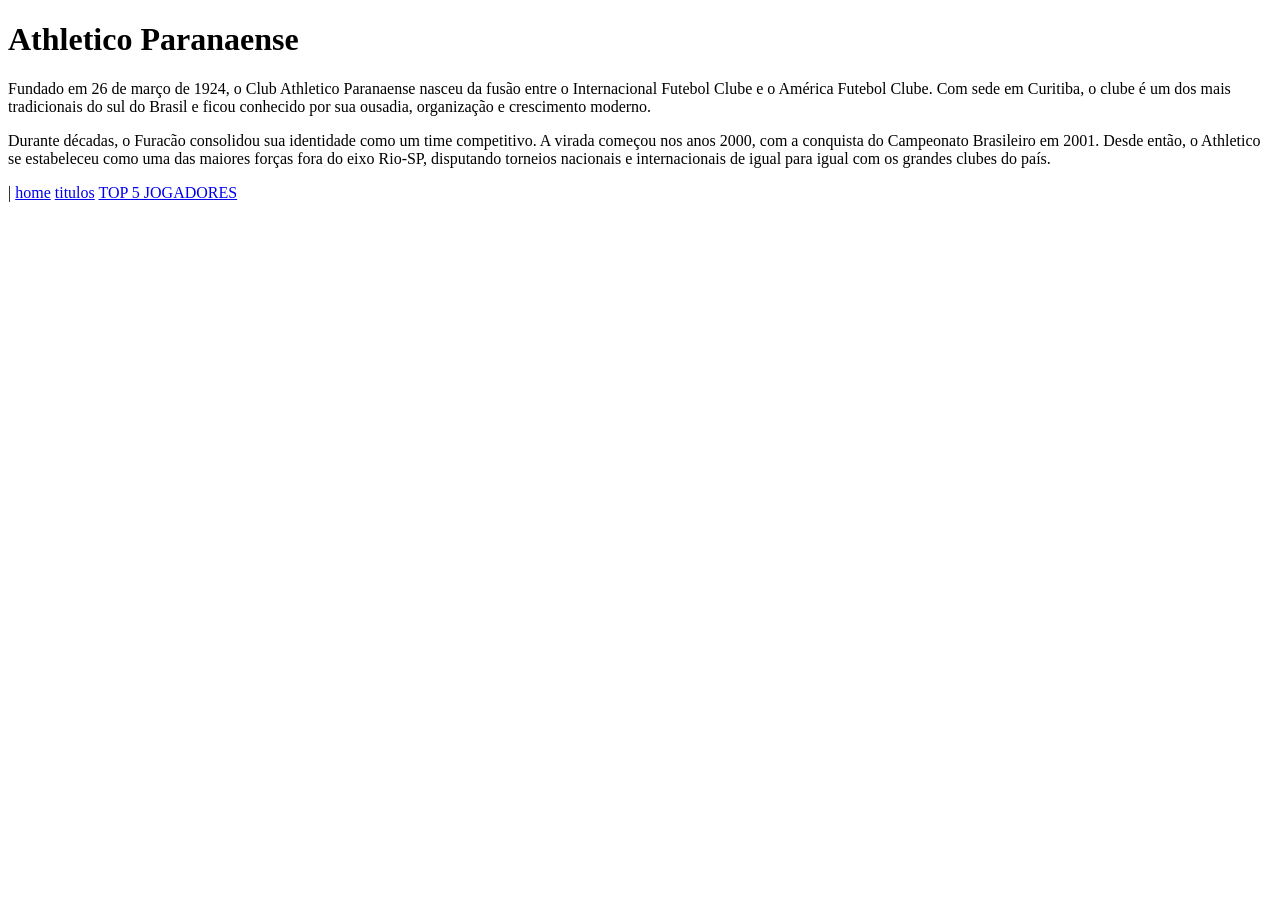
==== index.html @ c10d7f6f "." ====
<!DOCTYPE html>
<html lang="en">
<head>
    <meta charset="UTF-8">
    <meta name="viewport" content="width=device-width, initial-scale=1.0">
    <title>CAP</title>
    <link rel="stylesheet" href="index.css">
</head>
<body>
    <h1>Athletico Paranaense</h1>
    <p>Fundado em 26 de março de 1924, o Club Athletico Paranaense nasceu da fusão entre o Internacional Futebol Clube e o América Futebol Clube. Com sede em Curitiba, o clube é um dos mais tradicionais do sul do Brasil e ficou conhecido por sua ousadia, organização e crescimento moderno.</p>
    <p>Durante décadas, o Furacão consolidou sua identidade como um time competitivo. A virada começou nos anos 2000, com a conquista do Campeonato Brasileiro em 2001. Desde então, o Athletico se estabeleceu como uma das maiores forças fora do eixo Rio-SP, disputando torneios nacionais e internacionais de igual para igual com os grandes clubes do país.</p>
        <footer>|
        <a href="index.html">home</a>
        <a href="titulos.html">titulos</a>
        <a href="jogadores.html">TOP 5 JOGADORES</a>
    </footer>
</body>
</html>
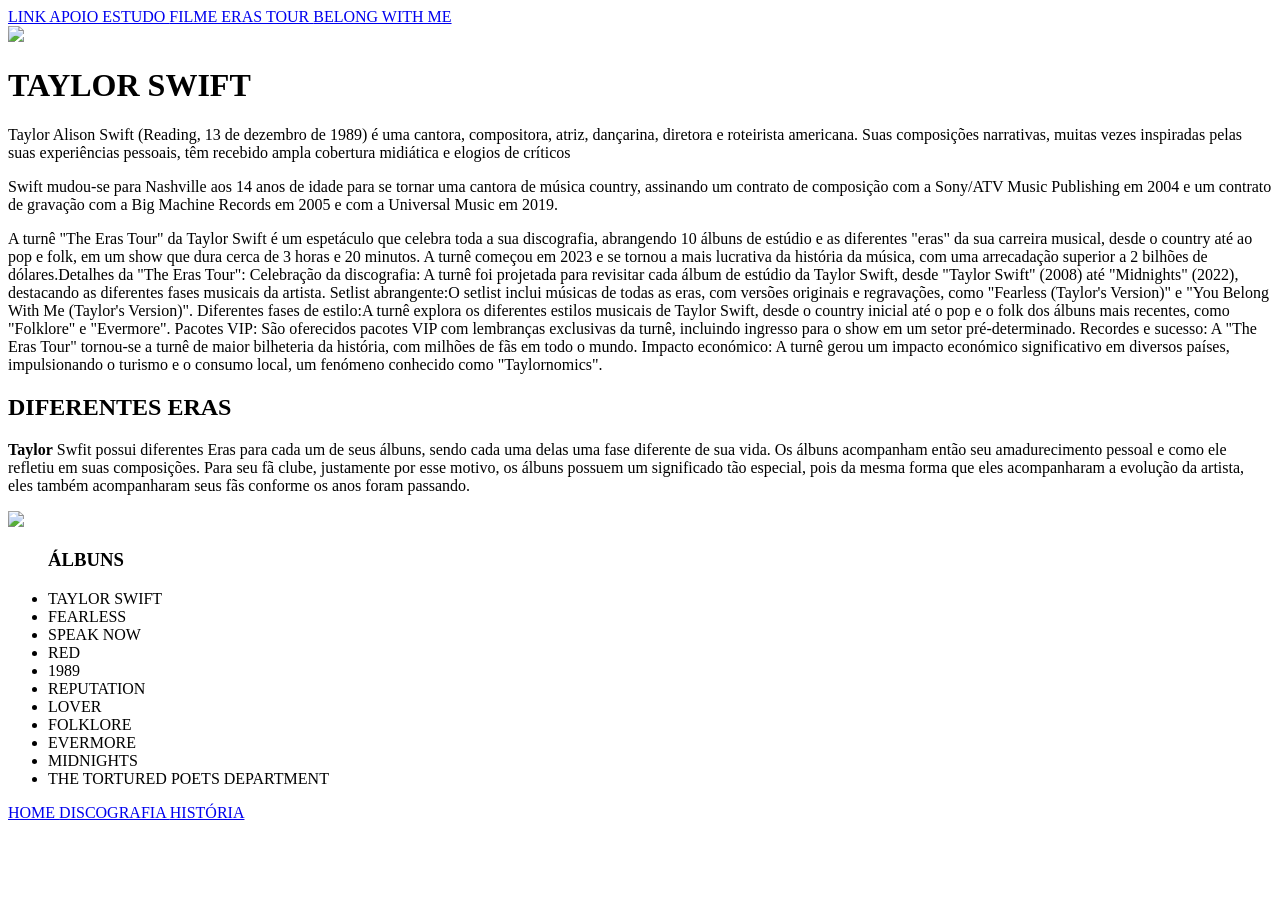
==== commit cc3e0be9: "." ====
--- a/index.html
+++ b/index.html
@@ -3,17 +3,48 @@
 <head>
     <meta charset="UTF-8">
     <meta name="viewport" content="width=device-width, initial-scale=1.0">
-    <title>CAP</title>
-    <link rel="stylesheet" href="index.css">
+    <title> SITE TAYLOR SWFIT</title>
+    <link rel="stylesheet" href="style.css">
 </head>
 <body>
-    <h1>Athletico Paranaense</h1>
-    <p>Fundado em 26 de março de 1924, o Club Athletico Paranaense nasceu da fusão entre o Internacional Futebol Clube e o América Futebol Clube. Com sede em Curitiba, o clube é um dos mais tradicionais do sul do Brasil e ficou conhecido por sua ousadia, organização e crescimento moderno.</p>
-    <p>Durante décadas, o Furacão consolidou sua identidade como um time competitivo. A virada começou nos anos 2000, com a conquista do Campeonato Brasileiro em 2001. Desde então, o Athletico se estabeleceu como uma das maiores forças fora do eixo Rio-SP, disputando torneios nacionais e internacionais de igual para igual com os grandes clubes do país.</p>
-        <footer>|
-        <a href="index.html">home</a>
-        <a href="titulos.html">titulos</a>
-        <a href="jogadores.html">TOP 5 JOGADORES</a>
-    </footer>
+    <header>
+        <a href="https://www.w3schools.com/"> LINK APOIO ESTUDO </a>
+        <a href="https://www.disneyplus.com/pt-br/movies/taylor-swift-the-eras-tour-taylors-version/OHLx94HKtS6X"> FILME ERAS TOUR </a>
+        <a href="https://www.youtube.com/watch?v=VuNIsY6JdUw"> BELONG WITH ME </a>
+    </header>
+    <img class="imagem" src="16123859 (1).jpg">
+    <h1>TAYLOR SWIFT</h1>
+    <p> Taylor Alison Swift (Reading, 13 de dezembro de 1989) é uma cantora, compositora, atriz, dançarina, diretora e roteirista americana. Suas composições narrativas, muitas vezes inspiradas pelas suas experiências pessoais, têm recebido ampla cobertura midiática e elogios de críticos</p>
+    <p class="pizza">Swift mudou-se para Nashville aos 14 anos de idade para se tornar uma cantora de música country, assinando um contrato de composição com a Sony/ATV Music Publishing em 2004 e um contrato de gravação com a Big Machine Records em 2005 e com a Universal Music em 2019.</p>
+    <p> A turnê "The Eras Tour" da Taylor Swift é um espetáculo que celebra toda a sua discografia, abrangendo 10 álbuns de estúdio e as diferentes "eras" da sua carreira musical, desde o country até ao pop e folk, em um show que dura cerca de 3 horas e 20 minutos. A turnê começou em 2023 e se tornou a mais lucrativa da história da música, com uma arrecadação superior a 2 bilhões de dólares.Detalhes da "The Eras Tour": Celebração da discografia: A turnê foi projetada para revisitar cada álbum de estúdio da Taylor Swift, desde "Taylor Swift" (2008) até "Midnights" (2022), destacando as diferentes fases musicais da artista. 
+Setlist abrangente:O setlist inclui músicas de todas as eras, com versões originais e regravações, como "Fearless (Taylor's Version)" e "You Belong With Me (Taylor's Version)". 
+Diferentes fases de estilo:A turnê explora os diferentes estilos musicais de Taylor Swift, desde o country inicial até o pop e o folk dos álbuns mais recentes, como "Folklore" e "Evermore". 
+Pacotes VIP: São oferecidos pacotes VIP com lembranças exclusivas da turnê, incluindo ingresso para o show em um setor pré-determinado. Recordes e sucesso:
+A "The Eras Tour" tornou-se a turnê de maior bilheteria da história, com milhões de fãs em todo o mundo. 
+Impacto económico: A turnê gerou um impacto económico significativo em diversos países, impulsionando o turismo e o consumo local, um fenómeno conhecido como "Taylornomics". </p>
+    <h2> DIFERENTES ERAS </h2>
+    <p> <strong>Taylor</strong> Swfit possui diferentes Eras para cada um de seus álbuns, sendo cada uma delas uma fase diferente de sua vida. Os álbuns acompanham então seu amadurecimento pessoal e como ele refletiu em suas composições. Para seu fã clube, justamente por esse motivo, os álbuns possuem um significado tão especial, pois da mesma forma que eles acompanharam a evolução da artista, eles também acompanharam seus fãs conforme os anos foram passando.</p>
+    <img class="imagem" src="images.jpeg">
+    <div class="lista">
+    <ul>
+        <h3> ÁLBUNS </h3>
+        <li> TAYLOR SWIFT </li>
+        <li> FEARLESS </li>
+        <li> SPEAK NOW </li>
+        <li>RED </li>
+        <li> 1989 </li>
+        <li> REPUTATION </li>
+        <li> LOVER </li>
+        <li> FOLKLORE</li>
+        <li> EVERMORE </li>
+        <li> MIDNIGHTS</li>
+        <li> THE TORTURED POETS DEPARTMENT </li>
+        </ul>
+        </div>
+        <footer>
+            <a href="index.html"> HOME </a>
+            <a href="discografia.html"> DISCOGRAFIA </a>
+            <a href="historia.html"> HISTÓRIA </a>
+        </footer>
 </body>
 </html>
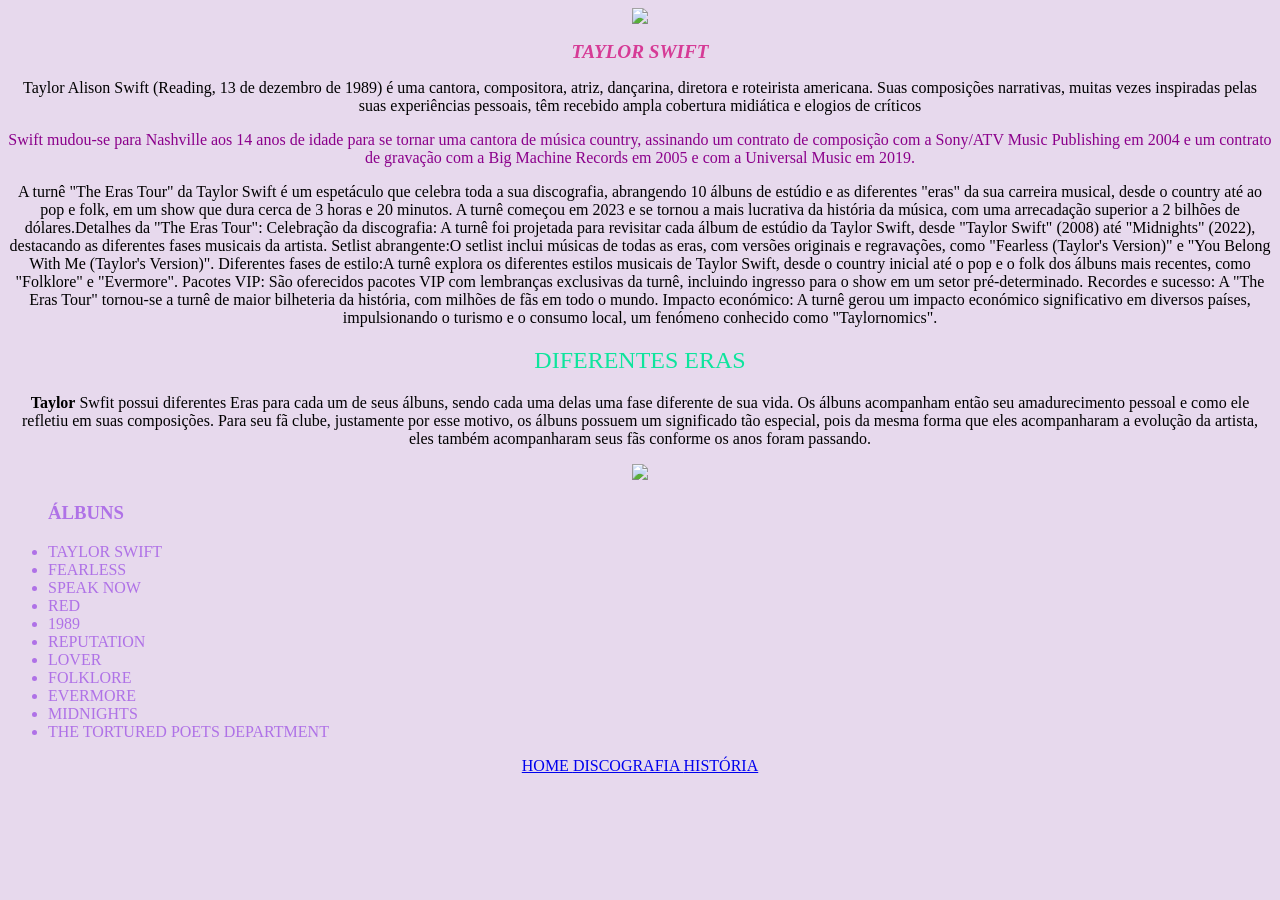
==== commit c0ac287a: "." ====
--- a/index.html
+++ b/index.html
@@ -7,11 +7,6 @@
     <link rel="stylesheet" href="style.css">
 </head>
 <body>
-    <header>
-        <a href="https://www.w3schools.com/"> LINK APOIO ESTUDO </a>
-        <a href="https://www.disneyplus.com/pt-br/movies/taylor-swift-the-eras-tour-taylors-version/OHLx94HKtS6X"> FILME ERAS TOUR </a>
-        <a href="https://www.youtube.com/watch?v=VuNIsY6JdUw"> BELONG WITH ME </a>
-    </header>
     <img class="imagem" src="16123859 (1).jpg">
     <h1>TAYLOR SWIFT</h1>
     <p> Taylor Alison Swift (Reading, 13 de dezembro de 1989) é uma cantora, compositora, atriz, dançarina, diretora e roteirista americana. Suas composições narrativas, muitas vezes inspiradas pelas suas experiências pessoais, têm recebido ampla cobertura midiática e elogios de críticos</p>
--- a/style.css
+++ b/style.css
@@ -0,0 +1,27 @@
+body{
+ background-color: rgb(231, 217, 237);
+ text-align: center;
+}
+h1 {
+    font-style: italic;
+    color: rgb(214, 59, 150);
+    font-size: larger;
+}
+h2 {
+    color: rgb(14, 229, 157);
+    font-weight:200;
+}
+
+.imagem {
+    width: 50%;
+}
+.imagem2 {
+ width: 40%;
+}
+.lista {
+    text-align: left;
+    color: rgba(137, 43, 226, 0.598);
+}
+.pizza {
+    color: darkmagenta;
+}
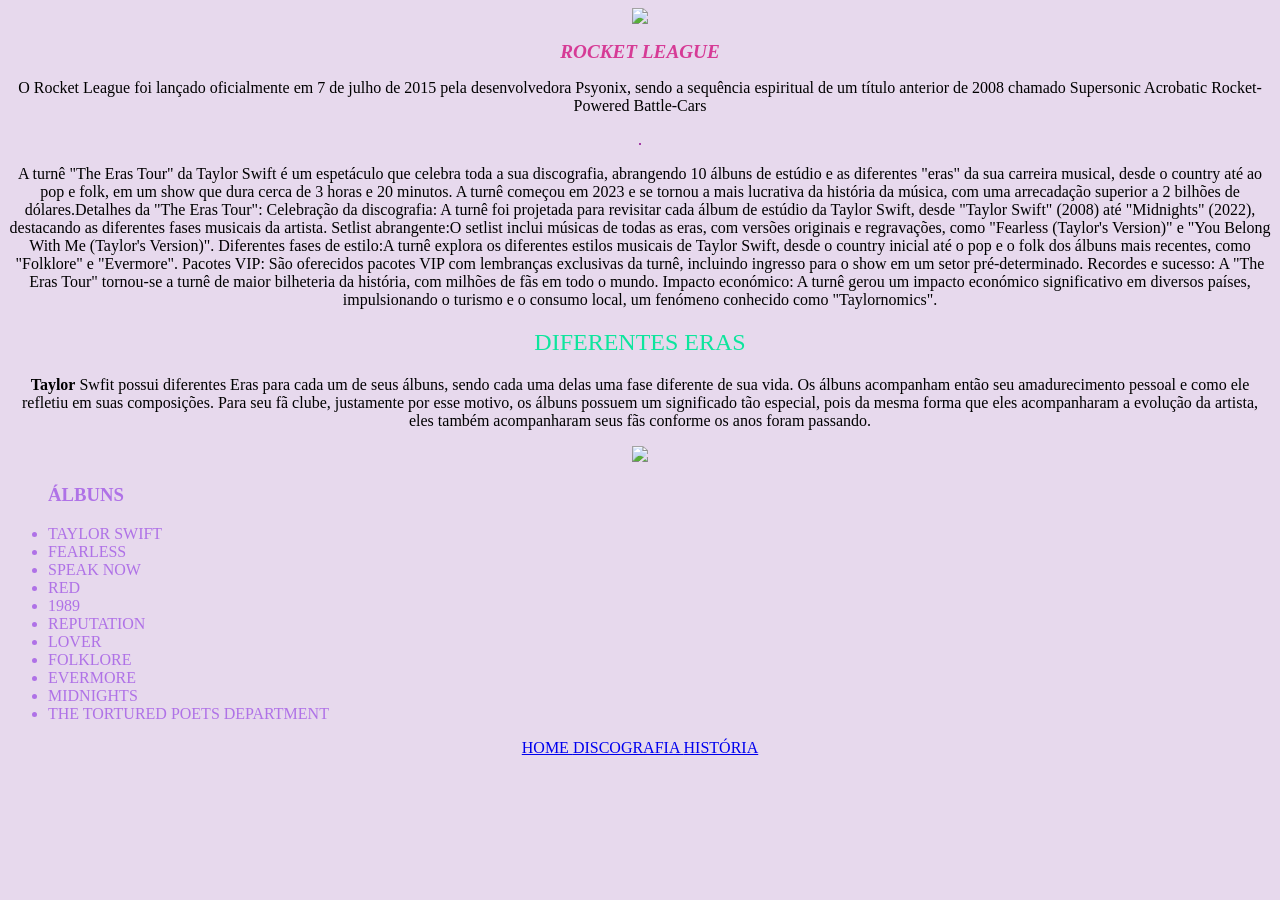
==== commit 6161d0a9: "." ====
--- a/index.html
+++ b/index.html
@@ -8,9 +8,9 @@
 </head>
 <body>
     <img class="imagem" src="16123859 (1).jpg">
-    <h1>TAYLOR SWIFT</h1>
-    <p> Taylor Alison Swift (Reading, 13 de dezembro de 1989) é uma cantora, compositora, atriz, dançarina, diretora e roteirista americana. Suas composições narrativas, muitas vezes inspiradas pelas suas experiências pessoais, têm recebido ampla cobertura midiática e elogios de críticos</p>
-    <p class="pizza">Swift mudou-se para Nashville aos 14 anos de idade para se tornar uma cantora de música country, assinando um contrato de composição com a Sony/ATV Music Publishing em 2004 e um contrato de gravação com a Big Machine Records em 2005 e com a Universal Music em 2019.</p>
+    <h1>ROCKET LEAGUE</h1>
+    <p> O Rocket League foi lançado oficialmente em 7 de julho de 2015 pela desenvolvedora Psyonix, sendo a sequência espiritual de um título anterior de 2008 chamado Supersonic Acrobatic Rocket-Powered Battle-Cars</p>
+    <p class="pizza">.</p>
     <p> A turnê "The Eras Tour" da Taylor Swift é um espetáculo que celebra toda a sua discografia, abrangendo 10 álbuns de estúdio e as diferentes "eras" da sua carreira musical, desde o country até ao pop e folk, em um show que dura cerca de 3 horas e 20 minutos. A turnê começou em 2023 e se tornou a mais lucrativa da história da música, com uma arrecadação superior a 2 bilhões de dólares.Detalhes da "The Eras Tour": Celebração da discografia: A turnê foi projetada para revisitar cada álbum de estúdio da Taylor Swift, desde "Taylor Swift" (2008) até "Midnights" (2022), destacando as diferentes fases musicais da artista. 
 Setlist abrangente:O setlist inclui músicas de todas as eras, com versões originais e regravações, como "Fearless (Taylor's Version)" e "You Belong With Me (Taylor's Version)". 
 Diferentes fases de estilo:A turnê explora os diferentes estilos musicais de Taylor Swift, desde o country inicial até o pop e o folk dos álbuns mais recentes, como "Folklore" e "Evermore". 
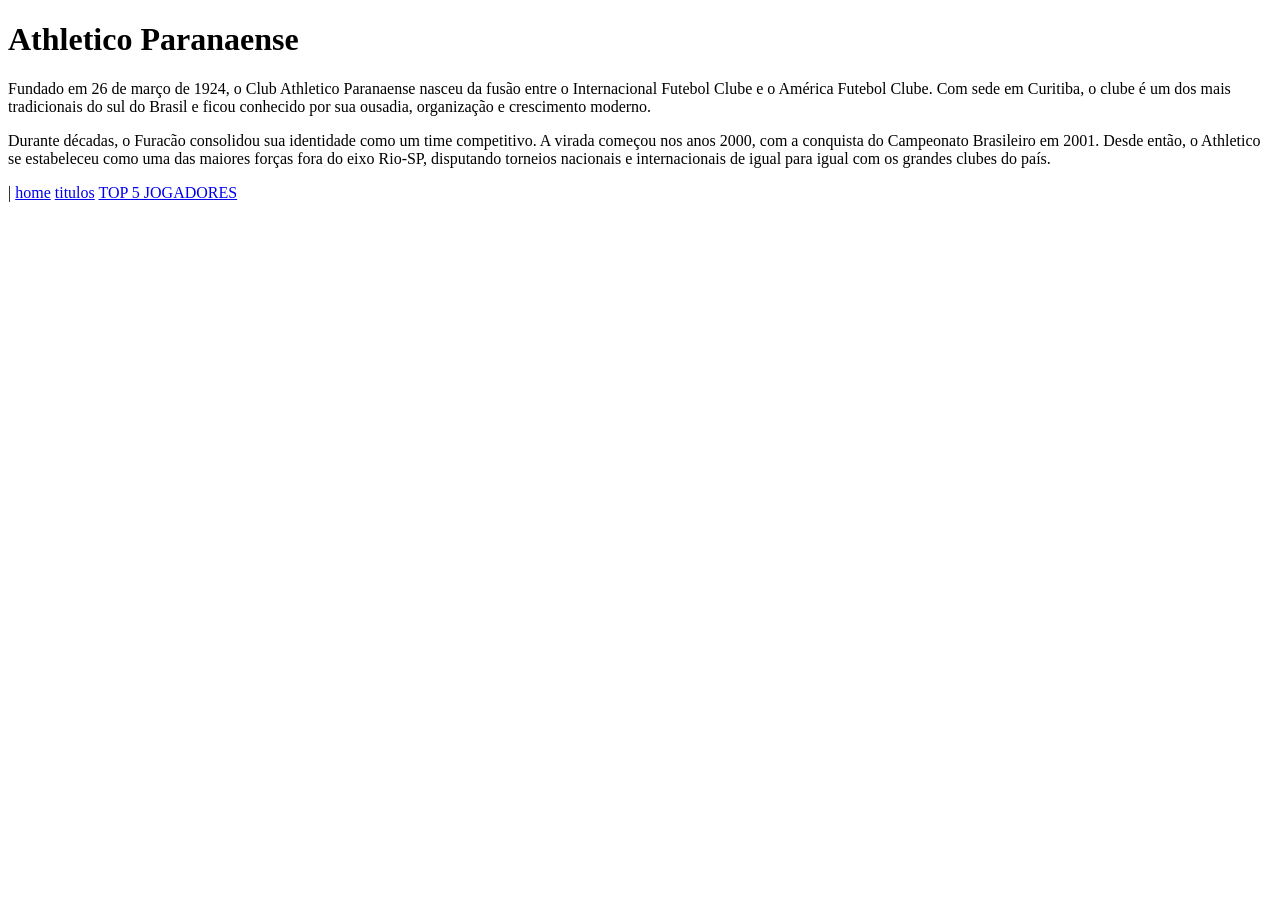
==== commit a29db879: "." ====
--- a/index.html
+++ b/index.html
@@ -1,45 +1,19 @@
-<!DOCTYPE html>
-<html lang="en">
-<head>
-    <meta charset="UTF-8">
-    <meta name="viewport" content="width=device-width, initial-scale=1.0">
-    <title> SITE TAYLOR SWFIT</title>
-    <link rel="stylesheet" href="style.css">
-</head>
-<body>
-    <img class="imagem" src="16123859 (1).jpg">
-    <h1>ROCKET LEAGUE</h1>
-    <p> O Rocket League foi lançado oficialmente em 7 de julho de 2015 pela desenvolvedora Psyonix, sendo a sequência espiritual de um título anterior de 2008 chamado Supersonic Acrobatic Rocket-Powered Battle-Cars</p>
-    <p class="pizza">.</p>
-    <p> A turnê "The Eras Tour" da Taylor Swift é um espetáculo que celebra toda a sua discografia, abrangendo 10 álbuns de estúdio e as diferentes "eras" da sua carreira musical, desde o country até ao pop e folk, em um show que dura cerca de 3 horas e 20 minutos. A turnê começou em 2023 e se tornou a mais lucrativa da história da música, com uma arrecadação superior a 2 bilhões de dólares.Detalhes da "The Eras Tour": Celebração da discografia: A turnê foi projetada para revisitar cada álbum de estúdio da Taylor Swift, desde "Taylor Swift" (2008) até "Midnights" (2022), destacando as diferentes fases musicais da artista. 
-Setlist abrangente:O setlist inclui músicas de todas as eras, com versões originais e regravações, como "Fearless (Taylor's Version)" e "You Belong With Me (Taylor's Version)". 
-Diferentes fases de estilo:A turnê explora os diferentes estilos musicais de Taylor Swift, desde o country inicial até o pop e o folk dos álbuns mais recentes, como "Folklore" e "Evermore". 
-Pacotes VIP: São oferecidos pacotes VIP com lembranças exclusivas da turnê, incluindo ingresso para o show em um setor pré-determinado. Recordes e sucesso:
-A "The Eras Tour" tornou-se a turnê de maior bilheteria da história, com milhões de fãs em todo o mundo. 
-Impacto económico: A turnê gerou um impacto económico significativo em diversos países, impulsionando o turismo e o consumo local, um fenómeno conhecido como "Taylornomics". </p>
-    <h2> DIFERENTES ERAS </h2>
-    <p> <strong>Taylor</strong> Swfit possui diferentes Eras para cada um de seus álbuns, sendo cada uma delas uma fase diferente de sua vida. Os álbuns acompanham então seu amadurecimento pessoal e como ele refletiu em suas composições. Para seu fã clube, justamente por esse motivo, os álbuns possuem um significado tão especial, pois da mesma forma que eles acompanharam a evolução da artista, eles também acompanharam seus fãs conforme os anos foram passando.</p>
-    <img class="imagem" src="images.jpeg">
-    <div class="lista">
-    <ul>
-        <h3> ÁLBUNS </h3>
-        <li> TAYLOR SWIFT </li>
-        <li> FEARLESS </li>
-        <li> SPEAK NOW </li>
-        <li>RED </li>
-        <li> 1989 </li>
-        <li> REPUTATION </li>
-        <li> LOVER </li>
-        <li> FOLKLORE</li>
-        <li> EVERMORE </li>
-        <li> MIDNIGHTS</li>
-        <li> THE TORTURED POETS DEPARTMENT </li>
-        </ul>
-        </div>
-        <footer>
-            <a href="index.html"> HOME </a>
-            <a href="discografia.html"> DISCOGRAFIA </a>
-            <a href="historia.html"> HISTÓRIA </a>
-        </footer>
-</body>
+<!DOCTYPE html>
+<html lang="en">
+<head>
+    <meta charset="UTF-8">
+    <meta name="viewport" content="width=device-width, initial-scale=1.0">
+    <title>CAP</title>
+    <link rel="stylesheet" href="index.css">
+</head>
+<body>
+    <h1>Athletico Paranaense</h1>
+    <p>Fundado em 26 de março de 1924, o Club Athletico Paranaense nasceu da fusão entre o Internacional Futebol Clube e o América Futebol Clube. Com sede em Curitiba, o clube é um dos mais tradicionais do sul do Brasil e ficou conhecido por sua ousadia, organização e crescimento moderno.</p>
+    <p>Durante décadas, o Furacão consolidou sua identidade como um time competitivo. A virada começou nos anos 2000, com a conquista do Campeonato Brasileiro em 2001. Desde então, o Athletico se estabeleceu como uma das maiores forças fora do eixo Rio-SP, disputando torneios nacionais e internacionais de igual para igual com os grandes clubes do país.</p>
+        <footer>|
+        <a href="index.html">home</a>
+        <a href="titulos.html">titulos</a>
+        <a href="jogadores.html">TOP 5 JOGADORES</a>
+    </footer>
+</body>
 </html>
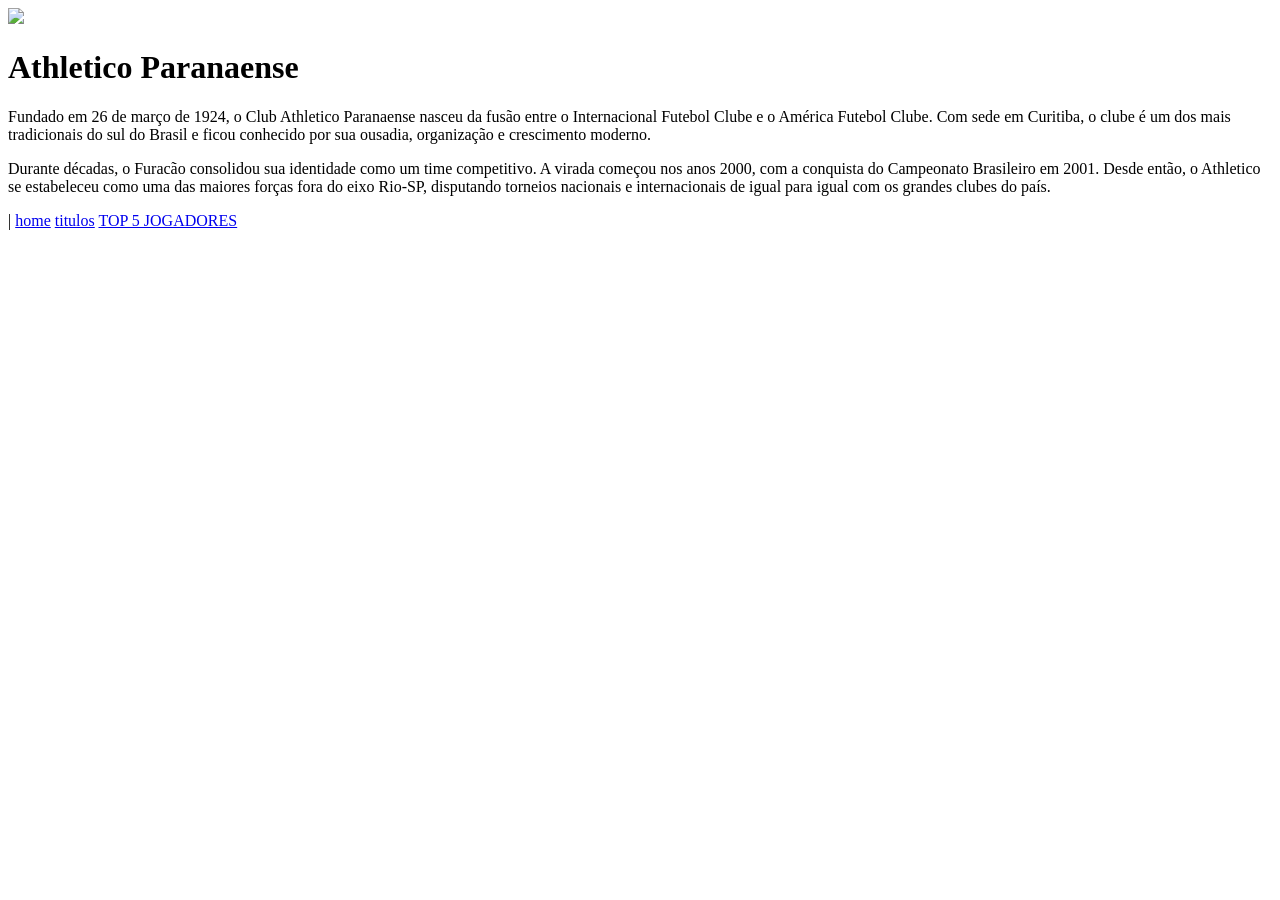
==== commit 58e68db5: "." ====
--- a/index.html
+++ b/index.html
@@ -7,6 +7,7 @@
     <link rel="stylesheet" href="index.css">
 </head>
 <body>
+    <img src="athle/Athle.jpeg">
     <h1>Athletico Paranaense</h1>
     <p>Fundado em 26 de março de 1924, o Club Athletico Paranaense nasceu da fusão entre o Internacional Futebol Clube e o América Futebol Clube. Com sede em Curitiba, o clube é um dos mais tradicionais do sul do Brasil e ficou conhecido por sua ousadia, organização e crescimento moderno.</p>
     <p>Durante décadas, o Furacão consolidou sua identidade como um time competitivo. A virada começou nos anos 2000, com a conquista do Campeonato Brasileiro em 2001. Desde então, o Athletico se estabeleceu como uma das maiores forças fora do eixo Rio-SP, disputando torneios nacionais e internacionais de igual para igual com os grandes clubes do país.</p>
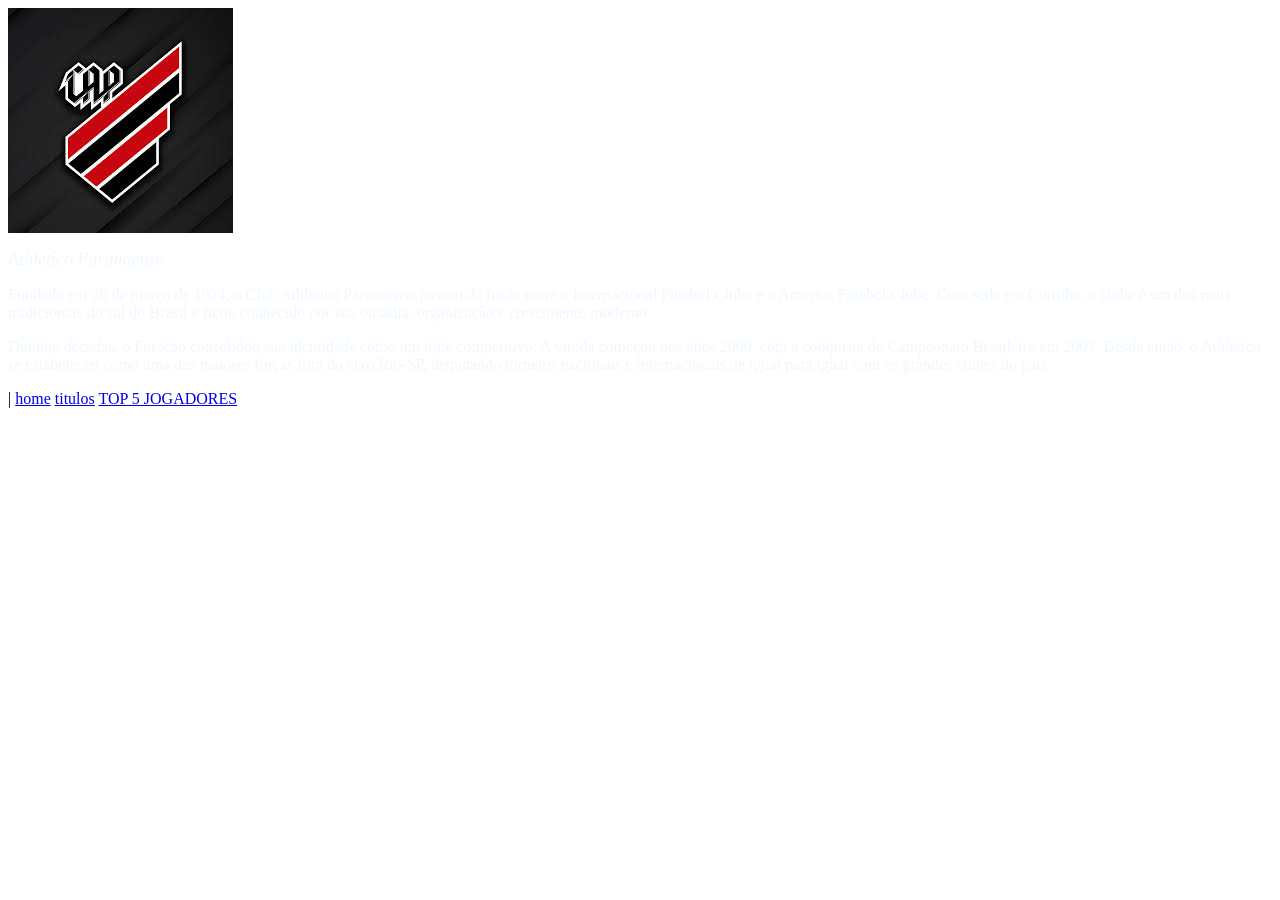
==== commit 323cef0b: "." ====
--- a/index.html
+++ b/index.html
@@ -7,7 +7,7 @@
     <link rel="stylesheet" href="index.css">
 </head>
 <body>
-    <img src="athle/Athle.jpeg">
+    <img src="athle/Atlhe.jpg">
     <h1>Athletico Paranaense</h1>
     <p>Fundado em 26 de março de 1924, o Club Athletico Paranaense nasceu da fusão entre o Internacional Futebol Clube e o América Futebol Clube. Com sede em Curitiba, o clube é um dos mais tradicionais do sul do Brasil e ficou conhecido por sua ousadia, organização e crescimento moderno.</p>
     <p>Durante décadas, o Furacão consolidou sua identidade como um time competitivo. A virada começou nos anos 2000, com a conquista do Campeonato Brasileiro em 2001. Desde então, o Athletico se estabeleceu como uma das maiores forças fora do eixo Rio-SP, disputando torneios nacionais e internacionais de igual para igual com os grandes clubes do país.</p>
--- a/index.css
+++ b/index.css
@@ -0,0 +1,10 @@
+body {
+    background-image: url(Atlhe.jpeg);
+}
+h1 {font-style: italic;
+    font-weight:500;
+    font-size:large;
+    color: aliceblue;
+}
+p {color: aliceblue;
+}
